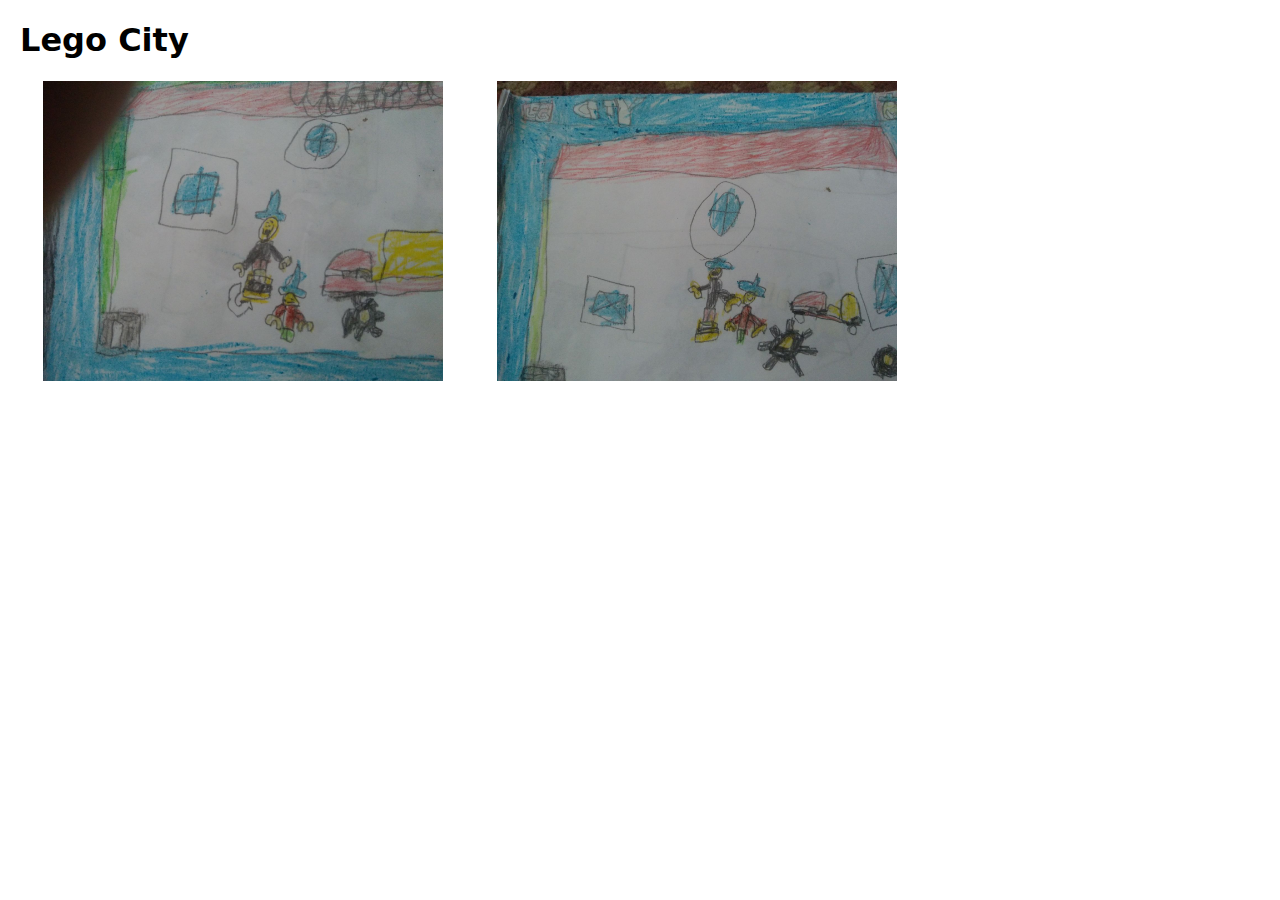
==== index.html @ 32466c15 "first commit" ====
<!DOCTYPE html>
<html lang="en">

<head>
  <meta charset="UTF-8">
  <meta name="viewport" content="width=device-width, initial-scale=1.0">
  <title>Lego City</title>
  <link rel="stylesheet" href="./style.css">
  <script src="./index.js"></script>
</head>

<body>
  <h1>Lego City</h1>
  <div class="main-container">
    <div class="container">
      <div class="schemat" onclick="openSchemat(0);">
        <img class="img-schemat" src="./assets/s1.jpg">
      </div>
      <div class="schemat" onclick="openSchemat(1);">
        <img class="img-schemat" src="./assets/s2.jpg">
      </div>
    </div>
  </div>

  <div id="overlay" onclick="closeOverlay(event);">
  </div>

  <script>
    main();
  </script>
</body>

</html>
---- style.css ----
html, body {
    position: absolute;
    top: 0;
    left: 0;
    right: 0;
    bottom: 0;
    overflow: hidden;
    margin: 0;
    padding: 0;
}
h1 {
    padding-left: 20px;
    font-family: sans;
}
.main-container {
    position: relative;
    z-index: 0;
    overflow-x: scroll;
    display: inline-block;
    width: 100%;
}
.container {
    width: 940px;
    text-align: center;
}
.schemat {
    margin-left: 25px;
    margin-right: 25px;
    display: inline-block;
    cursor: pointer;
}
.img-schemat {
    height: 300px;
}
#overlay {
    display: none;
    position: absolute;
    z-index: 10;
    left: 0;
    right: 0;
    top: 0;
    bottom: 0;
    background-color: rgba(0, 0, 0, 0.8);
    overflow: scroll;
    text-align: center;
}
.visible {
    display: block !important;
}
.pages {
    display: none;
    padding-top: 20px;
}
.page {
    max-width: 80%;
    margin-bottom: 16px;
}
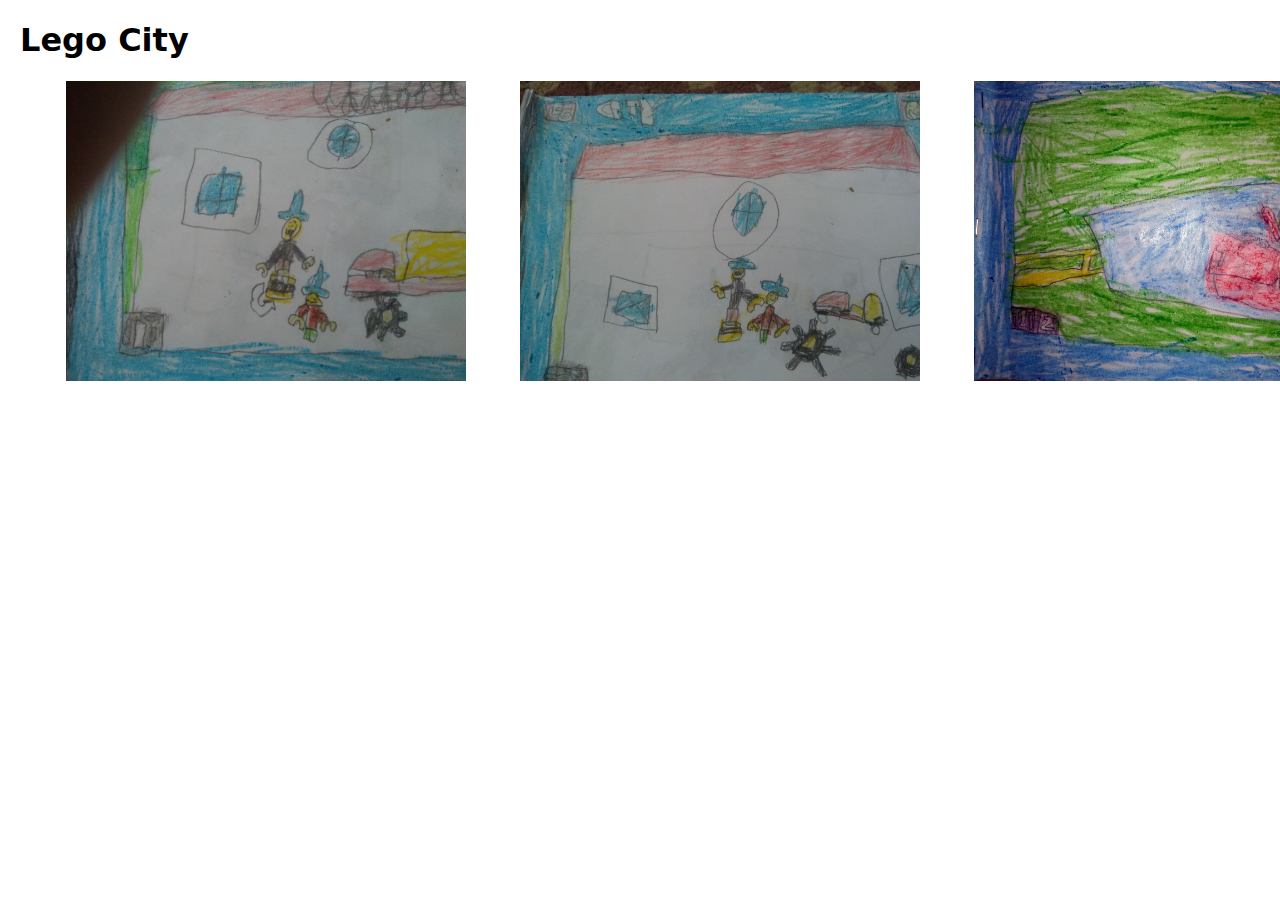
==== commit 91b32c84: "3rd schemat" ====
--- a/index.html
+++ b/index.html
@@ -19,6 +19,9 @@
       <div class="schemat" onclick="openSchemat(1);">
         <img class="img-schemat" src="./assets/s2.jpg">
       </div>
+      <div class="schemat" onclick="openSchemat(2);">
+        <img class="img-schemat" src="./assets/s3.jpg">
+      </div>
     </div>
   </div>
 
--- a/style.css
+++ b/style.css
@@ -20,7 +20,7 @@
     width: 100%;
 }
 .container {
-    width: 940px;
+    width: 1450px;
     text-align: center;
 }
 .schemat {
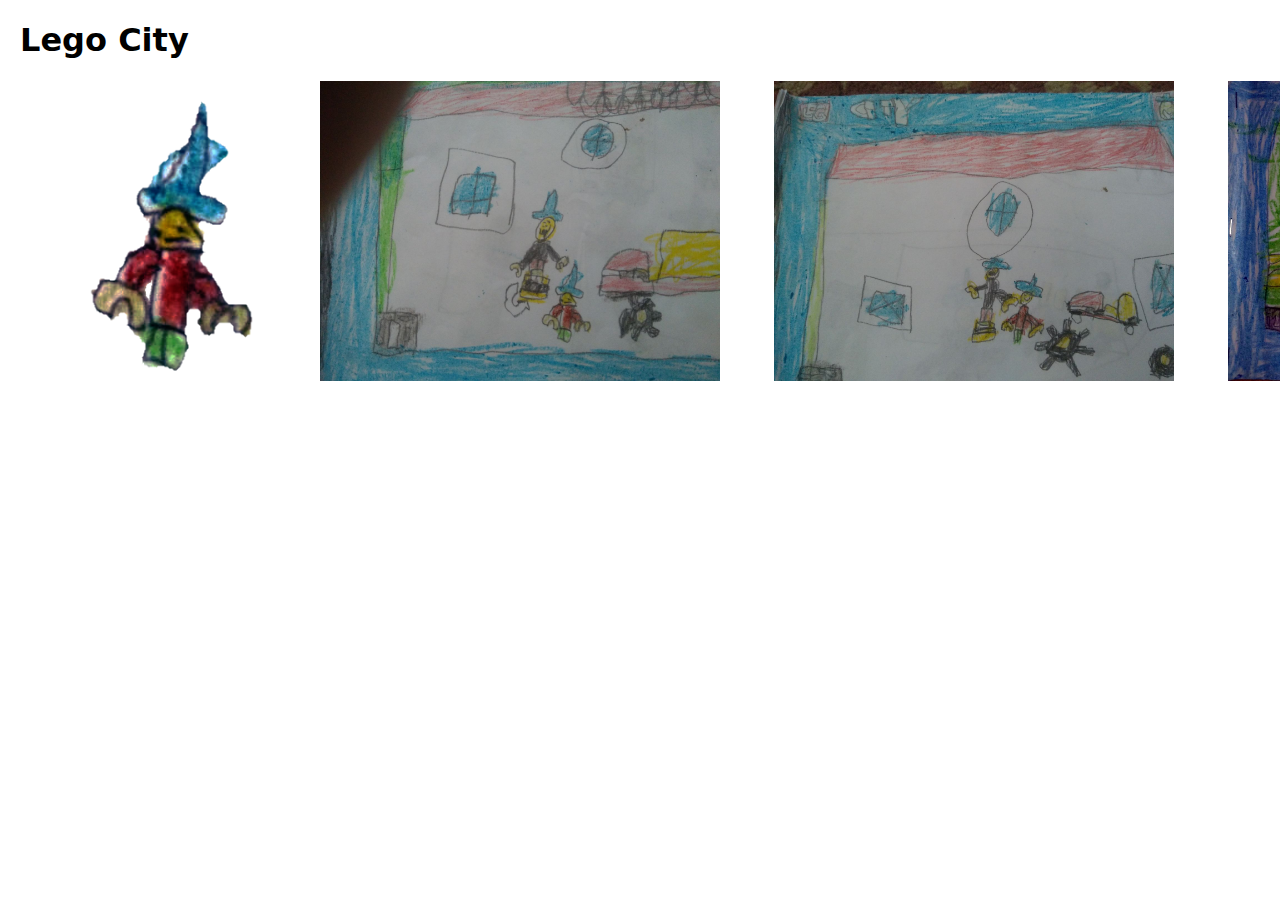
==== commit 04dcb6cf: "4th scheme; person game" ====
--- a/index.html
+++ b/index.html
@@ -13,6 +13,9 @@
   <h1>Lego City</h1>
   <div class="main-container">
     <div class="container">
+      <div class="schemat" onclick="window.location = './man.html';">
+        <img class="img-schemat" src="./assets/man-cover.png">
+      </div>
       <div class="schemat" onclick="openSchemat(0);">
         <img class="img-schemat" src="./assets/s1.jpg">
       </div>
@@ -21,6 +24,9 @@
       </div>
       <div class="schemat" onclick="openSchemat(2);">
         <img class="img-schemat" src="./assets/s3.jpg">
+      </div>
+      <div class="schemat" onclick="openSchemat(3);">
+        <img class="img-schemat" src="./assets/s4.jpg">
       </div>
     </div>
   </div>
--- a/style.css
+++ b/style.css
@@ -20,7 +20,7 @@
     width: 100%;
 }
 .container {
-    width: 1450px;
+    width: 2200px;
     text-align: center;
 }
 .schemat {
@@ -56,3 +56,67 @@
     margin-bottom: 16px;
 }
 
+#man-buttons {
+    position: fixed;
+    bottom: 10px;
+    right: 10px;
+    width: 150px;
+    height: 150px;
+    background-color: rgba(0, 0, 0, 0.1)
+}
+.man-button {
+    position: absolute;
+    font-size: 32px;
+    line-height: 48px;
+    width: 48px;
+    height: 48px;
+    text-align: center;
+    cursor: pointer;
+    -moz-user-select: none;
+    -webkit-user-select: none;
+}
+.man-button::after {
+    content: ' ';
+    position: absolute;
+    top: 0;
+    left: 0;
+    right: 0;
+    bottom: 0;
+    width: 100%;
+    height: 100%;
+    border-radius: 100%;
+    background-color: rgba(0, 0, 0, 0.2)
+}
+#man-button-up {
+    left: 50%;
+    top: 10px;
+    transform: translateX(-50%);
+}
+#man-button-right {
+    right: 10px;
+    top: 50%;
+    transform: translateY(-50%);
+}
+#man-button-left {
+    left: 10px;
+    top: 50%;
+    transform: translateY(-50%);
+}
+#man-button-down {
+    left: 50%;
+    bottom: 10px;
+    transform: translateX(-50%);
+}
+#man-person-container {
+    position: relative;
+}
+#man-person {
+    position: absolute;
+    background-image: url('assets/man/man1.png');
+    width: 206px;
+    height: 327px;
+    background-position: center center;
+    background-repeat: none;
+}
+
+
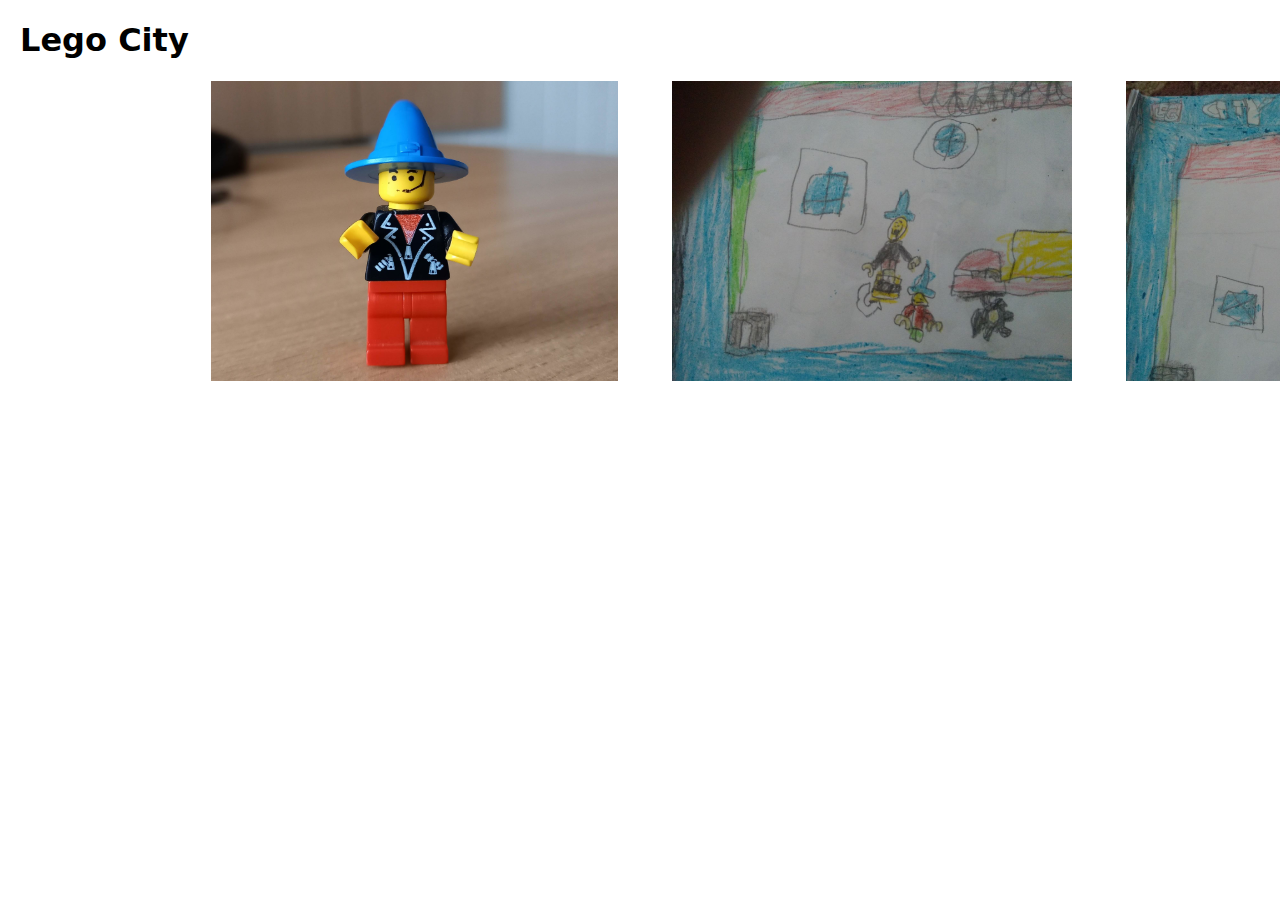
==== commit 5785a4ab: "2" ====
--- a/index.html
+++ b/index.html
@@ -13,8 +13,11 @@
   <h1>Lego City</h1>
   <div class="main-container">
     <div class="container">
-      <div class="schemat" onclick="window.location = './man.html';">
+      <!-- <div class="schemat" onclick="window.location = './man.html';">
         <img class="img-schemat" src="./assets/man-cover.png">
+      </div> -->
+      <div class="schemat" onclick="window.location = './man2.html';">
+        <img class="img-schemat" src="./assets/man2-cover.jpg">
       </div>
       <div class="schemat" onclick="openSchemat(0);">
         <img class="img-schemat" src="./assets/s1.jpg">
@@ -24,9 +27,6 @@
       </div>
       <div class="schemat" onclick="openSchemat(2);">
         <img class="img-schemat" src="./assets/s3.jpg">
-      </div>
-      <div class="schemat" onclick="openSchemat(3);">
-        <img class="img-schemat" src="./assets/s4.jpg">
       </div>
     </div>
   </div>
--- a/style.css
+++ b/style.css
@@ -56,13 +56,17 @@
     margin-bottom: 16px;
 }
 
-#man-buttons {
+.man-buttons {
     position: fixed;
     bottom: 10px;
     right: 10px;
     width: 150px;
     height: 150px;
     background-color: rgba(0, 0, 0, 0.1)
+}
+#man-buttons-2.man-buttons {
+    right: auto;
+    left: 10px;
 }
 .man-button {
     position: absolute;
@@ -87,30 +91,30 @@
     border-radius: 100%;
     background-color: rgba(0, 0, 0, 0.2)
 }
-#man-button-up {
+.man-button-up {
     left: 50%;
     top: 10px;
     transform: translateX(-50%);
 }
-#man-button-right {
+.man-button-right {
     right: 10px;
     top: 50%;
     transform: translateY(-50%);
 }
-#man-button-left {
+.man-button-left {
     left: 10px;
     top: 50%;
     transform: translateY(-50%);
 }
-#man-button-down {
+.man-button-down {
     left: 50%;
     bottom: 10px;
     transform: translateX(-50%);
 }
-#man-person-container {
+.man-person-container {
     position: relative;
 }
-#man-person {
+.man-person {
     position: absolute;
     background-image: url('assets/man/man1.png');
     width: 206px;
@@ -118,5 +122,9 @@
     background-position: center center;
     background-repeat: none;
 }
+.man-person.man2-person {
+    width: 171px;
+    height: 315px;
+    background-image: url('assets/man2/man2.png');
+}
 
-
